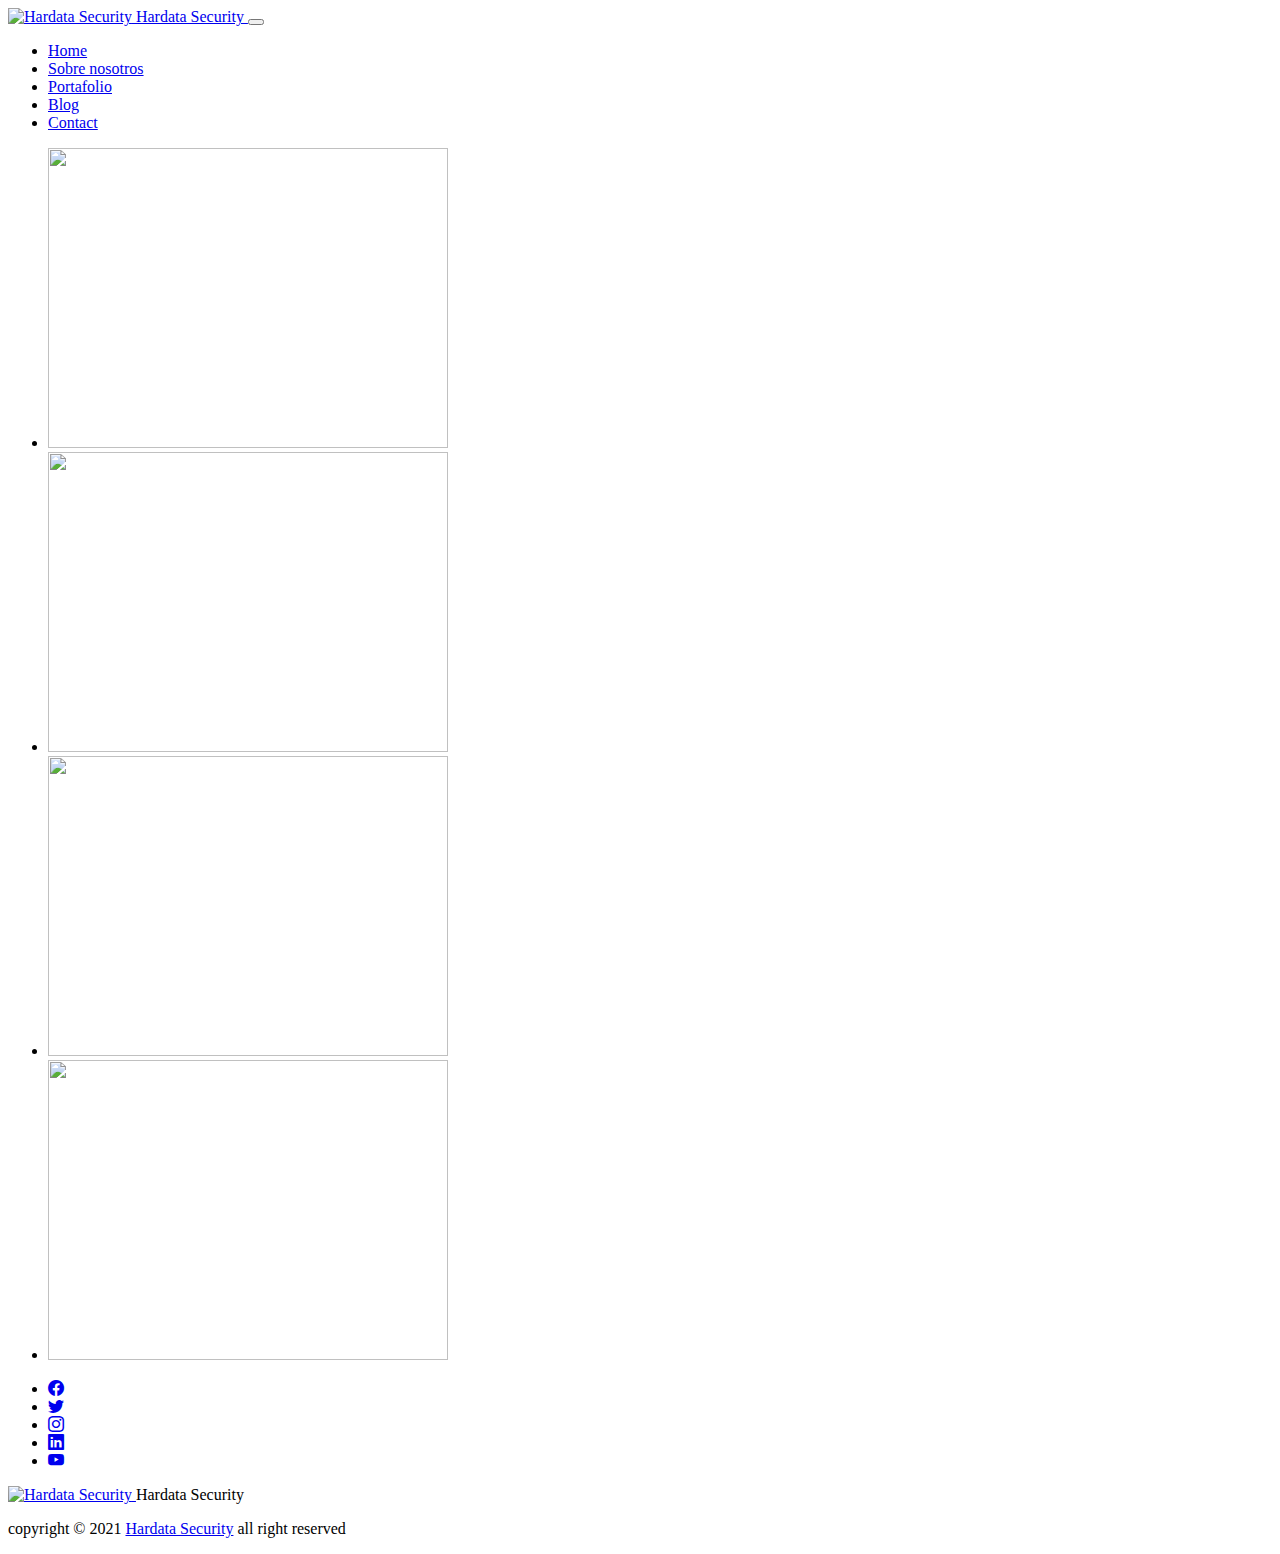
==== index.html @ ebd42462 "Rename index.php to index.html" ====
<!DOCTYPE html>
<html lang="en-us">
<head>
	<meta charset="utf-8">
	<title>Hardata Security</title>

	<!-- mobile responsive meta -->
	<meta name="viewport" content="width=device-width, initial-scale=1, maximum-scale=1">
	<meta name="description" content="Hardata Security">
	
	<meta name="author" content="Hardata Security">
	<meta name="generator" content="Hardata Security" />

	<!-- Bootstraping -->
	<link rel="stylesheet" href="../hardWeb/resources/css/bootstrap.min.css">
	<link rel="stylesheet" href="../hardWeb/resources/css/themify-icons.css">
	<link rel="stylesheet" href="../hardWeb/resources/css/magnific-popup.css">
	<link rel="stylesheet" href="../hardWeb/resources/css/slick.css">
	<link rel="stylesheet" href="https://fonts.googleapis.com/css?family=Anaheim%7cQuattrocento&#43;Sans:400,700&amp;display=swap">
	<link rel="stylesheet" href="../hardWeb/resources/css/estilos.css">
	<!-- bootstrap icons-->
	<link rel="stylesheet" href="https://cdn.jsdelivr.net/npm/bootstrap-icons@1.5.0/font/bootstrap-icons.css">
	
	<!-- Main Stylesheet -->	
	<link rel="stylesheet" href="../hardWeb/resources/css/style.min.css" media="screen">

 	<!--Favicon-->
	<link rel="shortcut icon" href="../hardWeb/resources/img/android-icon-48x48.png" type="image/x-icon">
	<link rel="icon" href="../hardWeb/resources/img/android-icon-48x48.png" type="image/x-icon">

</head>

<body id="body" data-spy="scroll" data-target=".navbar" data-offset="55">
  <div id="content">
    
<section class="sticky-top navigation">
	<div class="container">
		<nav class="navbar navbar-expand-lg navbar-dark">
			<a class="navbar-brand p-0" href="/">
				<!-- ESTE ES EL ICONO DEL MENU LI-->
				<img class="img-fluid" src="../hardWeb/resources/img/android-icon-48x48.png" alt="Hardata Security"> Hardata Security
				
			</a>

			<button class="navbar-toggler rounded-0" type="button" data-toggle="collapse" data-target="#navigation">
				<span class="navbar-toggler-icon"></span>
			</button>
            <!-- ESTE ES TU PANEL LI-->
			<div class="collapse navbar-collapse" id="navigation">
				<ul class="navbar-nav ml-auto">
					<li class="nav-item"><a class="nav-link" href="../index.html">Home</a></li>
					<li class="nav-item"><a class="nav-link" href="../hardWeb/vistas/nosotros.html">Sobre nosotros</a></li>
					<li class="nav-item"><a class="nav-link" href="../hardWeb/vistas/portafolio.html">Portafolio</a></li>
					<!--<li class="nav-item"><a class="nav-link" href="#feature">Metodología</a></li> -->
					<li class="nav-item"><a class="nav-link" href="../hardWeb/vistas/blog.html">Blog</a></li>
					<!--<li class="nav-item"><a class="nav-link" href="#newinntechai">New Inntech AI</a></li>-->
					<!--<li class="nav-item"><a class="nav-link" href="#newinntechtransfer">New Inntech Transfer</a></li>-->
					<li class="nav-item"><a class="nav-link" href="../hardWeb/vistas/contacto.html">Contact</a></li>
														
				</ul>
				
		</nav>
	</div>
</section>

<!-- LA IDEA ES QUE A PARTIR DE ACA SE PONGA EL CONTENIDO DE LA PAGINA-->
<!-- comienzo del slider-->
	<div class="slider">
		<ul>
			<li><img src="../hardWeb/resources/img/slider_1.jpg" alt="" width="400" height="300"></li>
			<li><img src="../hardWeb/resources/img/slider_2.jpg" alt="" width="400" height="300"></li>
			<li><img src="../hardWeb/resources/img/slider_3.jpg" alt="" width="400" height="300"></li>
			<li><img src="../hardWeb/resources/img/slider_4.jpg" alt="" width="400" height="300"></li>
		</ul>
	</div>
<!-- fin del slider-->
<!--ACA DEBE TERMINAR EL CONTENIDO DEL CUERPO DE LA PAGINA-->
  <!-- ACA INICIA EL FOOTER-->
<footer id="footer" class="section-bg">
	<div class="container">
		<div class="row wow fadeInUp" data-wow-duration="500ms">
			<div class="col-xl-12">

				<!-- REDES SOCIALES EN EL FOOTER -->
				<div class="social-icon">
					<ul class="list-inline">
						
						<li class="list-inline-item"><a href="https://www.facebook.com/profile.php?id=100073172492135" target="_blank"><i class="bi-facebook"></i></a></li>
						<li class="list-inline-item"><a href="https://twitter.com/hardatasecurity" target="_blank"><i class="bi-twitter"></i></a></li>
						<li class="list-inline-item"><a href="https://www.instagram.com/hardatasecurity/" target="_blank"><i class="bi-instagram"></i></a></li>
						<li class="list-inline-item"><a href="https://www.linkedin.com/in/hardata-security-ba7976212/" target="_blank"><i class="bi-linkedin"></i></a></li>
						<li class="list-inline-item"><a href="https://www.youtube.com/channel/UCIyhLBC46UURxUM3Wp_pFjA" target="_blank"><i class="bi-youtube"></i></a></li> 
						<!-- <li class="list-inline-item"><a href="https://www.pinterest.com/newinntechsas0136" target="_blank"><i class="bi-pinterest"></i></a></li> -->
						
					</ul>
				</div>

				<!-- copyright DEL FOODER-->
				<div class="copyright text-center">
					<a href="https://www.hardata.com">
						<img src="../hardWeb/resources/img/android-icon-36x36.png" alt="Hardata Security" /> <a>Hardata Security</a>
					</a>
					<br>
					<p>copyright © 2021 <a href="https://www.hardata.com">Hardata Security</a> all right reserved</p>
				</div>
			</div>
		</div>
	</div>
</footer>
<!-- /footer -->

<!-- JS Plugins -->
<script src="../hardWeb/resources/js/jquery.min.js"></script>
<script src="../hardWeb/resources/js/bootstrap.min.js"></script>
<script src="../hardWeb/resources/js/slick.min.js"></script>
<script src="../hardWeb/resources/js/shuffle.min.js"></script>
<script src="../hardWeb/resources/js/jquery.magnific-popup.min.js"></script>
<script src="../hardWeb/resources/js/lozad.min.js"></script>
<script src="../hardWeb/resources/js/map.js"></script>


<!-- Main Script -->
<script src="../hardWeb/resources/js/script.min.js"></script>


</body>

</html>
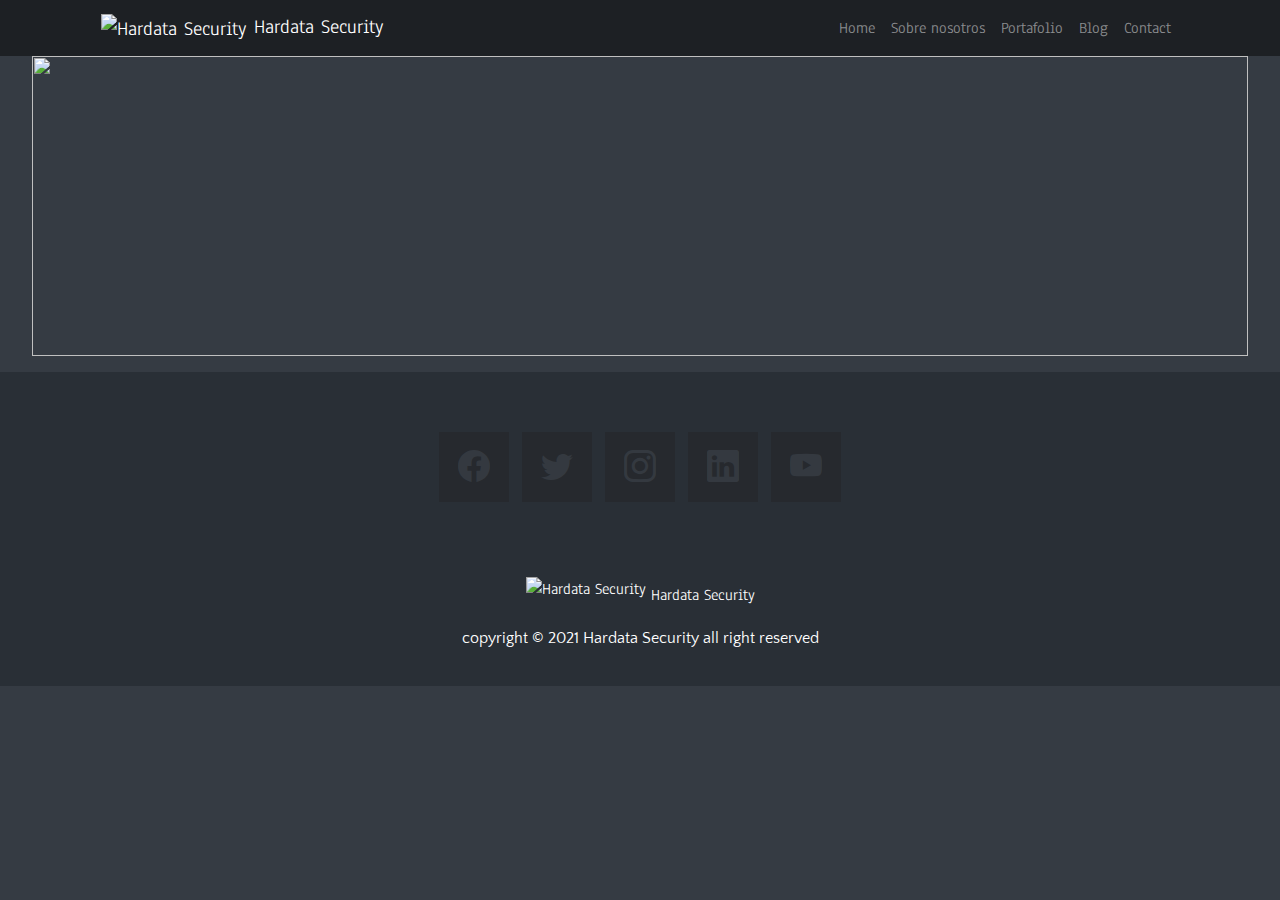
==== commit 1e2cdf19: "Update index.html" ====
--- a/index.html
+++ b/index.html
@@ -12,21 +12,21 @@
 	<meta name="generator" content="Hardata Security" />
 
 	<!-- Bootstraping -->
-	<link rel="stylesheet" href="../hardWeb/resources/css/bootstrap.min.css">
-	<link rel="stylesheet" href="../hardWeb/resources/css/themify-icons.css">
-	<link rel="stylesheet" href="../hardWeb/resources/css/magnific-popup.css">
-	<link rel="stylesheet" href="../hardWeb/resources/css/slick.css">
+	<link rel="stylesheet" href="../resources/css/bootstrap.min.css">
+	<link rel="stylesheet" href="../resources/css/themify-icons.css">
+	<link rel="stylesheet" href="../resources/css/magnific-popup.css">
+	<link rel="stylesheet" href="../resources/css/slick.css">
 	<link rel="stylesheet" href="https://fonts.googleapis.com/css?family=Anaheim%7cQuattrocento&#43;Sans:400,700&amp;display=swap">
-	<link rel="stylesheet" href="../hardWeb/resources/css/estilos.css">
+	<link rel="stylesheet" href="../resources/css/estilos.css">
 	<!-- bootstrap icons-->
 	<link rel="stylesheet" href="https://cdn.jsdelivr.net/npm/bootstrap-icons@1.5.0/font/bootstrap-icons.css">
 	
 	<!-- Main Stylesheet -->	
-	<link rel="stylesheet" href="../hardWeb/resources/css/style.min.css" media="screen">
+	<link rel="stylesheet" href="../resources/css/style.min.css" media="screen">
 
  	<!--Favicon-->
-	<link rel="shortcut icon" href="../hardWeb/resources/img/android-icon-48x48.png" type="image/x-icon">
-	<link rel="icon" href="../hardWeb/resources/img/android-icon-48x48.png" type="image/x-icon">
+	<link rel="shortcut icon" href="../resources/img/android-icon-48x48.png" type="image/x-icon">
+	<link rel="icon" href="/resources/img/android-icon-48x48.png" type="image/x-icon">
 
 </head>
 
--- a/resources/css/themify-icons.css
+++ b/resources/css/themify-icons.css
@@ -0,0 +1 @@
+@font-face{font-family:themify;src:url(fonts/themify.eot?-fvbane);src:url(fonts/themify.eot?#iefix-fvbane) format('embedded-opentype'),url(fonts/themify.woff?-fvbane) format('woff'),url(fonts/themify.ttf?-fvbane) format('truetype'),url(fonts/themify.svg?-fvbane#themify) format('svg');font-weight:400;font-style:normal}[class*=" ti-"],[class^=ti-]{font-family:themify;speak:none;font-style:normal;font-weight:400;font-variant:normal;text-transform:none;line-height:1;-webkit-font-smoothing:antialiased;-moz-osx-font-smoothing:grayscale}.ti-wand:before{content:"\e600"}.ti-volume:before{content:"\e601"}.ti-user:before{content:"\e602"}.ti-unlock:before{content:"\e603"}.ti-unlink:before{content:"\e604"}.ti-trash:before{content:"\e605"}.ti-thought:before{content:"\e606"}.ti-target:before{content:"\e607"}.ti-tag:before{content:"\e608"}.ti-tablet:before{content:"\e609"}.ti-star:before{content:"\e60a"}.ti-spray:before{content:"\e60b"}.ti-signal:before{content:"\e60c"}.ti-shopping-cart:before{content:"\e60d"}.ti-shopping-cart-full:before{content:"\e60e"}.ti-settings:before{content:"\e60f"}.ti-search:before{content:"\e610"}.ti-zoom-in:before{content:"\e611"}.ti-zoom-out:before{content:"\e612"}.ti-cut:before{content:"\e613"}.ti-ruler:before{content:"\e614"}.ti-ruler-pencil:before{content:"\e615"}.ti-ruler-alt:before{content:"\e616"}.ti-bookmark:before{content:"\e617"}.ti-bookmark-alt:before{content:"\e618"}.ti-reload:before{content:"\e619"}.ti-plus:before{content:"\e61a"}.ti-pin:before{content:"\e61b"}.ti-pencil:before{content:"\e61c"}.ti-pencil-alt:before{content:"\e61d"}.ti-paint-roller:before{content:"\e61e"}.ti-paint-bucket:before{content:"\e61f"}.ti-na:before{content:"\e620"}.ti-mobile:before{content:"\e621"}.ti-minus:before{content:"\e622"}.ti-medall:before{content:"\e623"}.ti-medall-alt:before{content:"\e624"}.ti-marker:before{content:"\e625"}.ti-marker-alt:before{content:"\e626"}.ti-arrow-up:before{content:"\e627"}.ti-arrow-right:before{content:"\e628"}.ti-arrow-left:before{content:"\e629"}.ti-arrow-down:before{content:"\e62a"}.ti-lock:before{content:"\e62b"}.ti-location-arrow:before{content:"\e62c"}.ti-link:before{content:"\e62d"}.ti-layout:before{content:"\e62e"}.ti-layers:before{content:"\e62f"}.ti-layers-alt:before{content:"\e630"}.ti-key:before{content:"\e631"}.ti-import:before{content:"\e632"}.ti-image:before{content:"\e633"}.ti-heart:before{content:"\e634"}.ti-heart-broken:before{content:"\e635"}.ti-hand-stop:before{content:"\e636"}.ti-hand-open:before{content:"\e637"}.ti-hand-drag:before{content:"\e638"}.ti-folder:before{content:"\e639"}.ti-flag:before{content:"\e63a"}.ti-flag-alt:before{content:"\e63b"}.ti-flag-alt-2:before{content:"\e63c"}.ti-eye:before{content:"\e63d"}.ti-export:before{content:"\e63e"}.ti-exchange-vertical:before{content:"\e63f"}.ti-desktop:before{content:"\e640"}.ti-cup:before{content:"\e641"}.ti-crown:before{content:"\e642"}.ti-comments:before{content:"\e643"}.ti-comment:before{content:"\e644"}.ti-comment-alt:before{content:"\e645"}.ti-close:before{content:"\e646"}.ti-clip:before{content:"\e647"}.ti-angle-up:before{content:"\e648"}.ti-angle-right:before{content:"\e649"}.ti-angle-left:before{content:"\e64a"}.ti-angle-down:before{content:"\e64b"}.ti-check:before{content:"\e64c"}.ti-check-box:before{content:"\e64d"}.ti-camera:before{content:"\e64e"}.ti-announcement:before{content:"\e64f"}.ti-brush:before{content:"\e650"}.ti-briefcase:before{content:"\e651"}.ti-bolt:before{content:"\e652"}.ti-bolt-alt:before{content:"\e653"}.ti-blackboard:before{content:"\e654"}.ti-bag:before{content:"\e655"}.ti-move:before{content:"\e656"}.ti-arrows-vertical:before{content:"\e657"}.ti-arrows-horizontal:before{content:"\e658"}.ti-fullscreen:before{content:"\e659"}.ti-arrow-top-right:before{content:"\e65a"}.ti-arrow-top-left:before{content:"\e65b"}.ti-arrow-circle-up:before{content:"\e65c"}.ti-arrow-circle-right:before{content:"\e65d"}.ti-arrow-circle-left:before{content:"\e65e"}.ti-arrow-circle-down:before{content:"\e65f"}.ti-angle-double-up:before{content:"\e660"}.ti-angle-double-right:before{content:"\e661"}.ti-angle-double-left:before{content:"\e662"}.ti-angle-double-down:before{content:"\e663"}.ti-zip:before{content:"\e664"}.ti-world:before{content:"\e665"}.ti-wheelchair:before{content:"\e666"}.ti-view-list:before{content:"\e667"}.ti-view-list-alt:before{content:"\e668"}.ti-view-grid:before{content:"\e669"}.ti-uppercase:before{content:"\e66a"}.ti-upload:before{content:"\e66b"}.ti-underline:before{content:"\e66c"}.ti-truck:before{content:"\e66d"}.ti-timer:before{content:"\e66e"}.ti-ticket:before{content:"\e66f"}.ti-thumb-up:before{content:"\e670"}.ti-thumb-down:before{content:"\e671"}.ti-text:before{content:"\e672"}.ti-stats-up:before{content:"\e673"}.ti-stats-down:before{content:"\e674"}.ti-split-v:before{content:"\e675"}.ti-split-h:before{content:"\e676"}.ti-smallcap:before{content:"\e677"}.ti-shine:before{content:"\e678"}.ti-shift-right:before{content:"\e679"}.ti-shift-left:before{content:"\e67a"}.ti-shield:before{content:"\e67b"}.ti-notepad:before{content:"\e67c"}.ti-server:before{content:"\e67d"}.ti-quote-right:before{content:"\e67e"}.ti-quote-left:before{content:"\e67f"}.ti-pulse:before{content:"\e680"}.ti-printer:before{content:"\e681"}.ti-power-off:before{content:"\e682"}.ti-plug:before{content:"\e683"}.ti-pie-chart:before{content:"\e684"}.ti-paragraph:before{content:"\e685"}.ti-panel:before{content:"\e686"}.ti-package:before{content:"\e687"}.ti-music:before{content:"\e688"}.ti-music-alt:before{content:"\e689"}.ti-mouse:before{content:"\e68a"}.ti-mouse-alt:before{content:"\e68b"}.ti-money:before{content:"\e68c"}.ti-microphone:before{content:"\e68d"}.ti-menu:before{content:"\e68e"}.ti-menu-alt:before{content:"\e68f"}.ti-map:before{content:"\e690"}.ti-map-alt:before{content:"\e691"}.ti-loop:before{content:"\e692"}.ti-location-pin:before{content:"\e693"}.ti-list:before{content:"\e694"}.ti-light-bulb:before{content:"\e695"}.ti-Italic:before{content:"\e696"}.ti-info:before{content:"\e697"}.ti-infinite:before{content:"\e698"}.ti-id-badge:before{content:"\e699"}.ti-hummer:before{content:"\e69a"}.ti-home:before{content:"\e69b"}.ti-help:before{content:"\e69c"}.ti-headphone:before{content:"\e69d"}.ti-harddrives:before{content:"\e69e"}.ti-harddrive:before{content:"\e69f"}.ti-gift:before{content:"\e6a0"}.ti-game:before{content:"\e6a1"}.ti-filter:before{content:"\e6a2"}.ti-files:before{content:"\e6a3"}.ti-file:before{content:"\e6a4"}.ti-eraser:before{content:"\e6a5"}.ti-envelope:before{content:"\e6a6"}.ti-download:before{content:"\e6a7"}.ti-direction:before{content:"\e6a8"}.ti-direction-alt:before{content:"\e6a9"}.ti-dashboard:before{content:"\e6aa"}.ti-control-stop:before{content:"\e6ab"}.ti-control-shuffle:before{content:"\e6ac"}.ti-control-play:before{content:"\e6ad"}.ti-control-pause:before{content:"\e6ae"}.ti-control-forward:before{content:"\e6af"}.ti-control-backward:before{content:"\e6b0"}.ti-cloud:before{content:"\e6b1"}.ti-cloud-up:before{content:"\e6b2"}.ti-cloud-down:before{content:"\e6b3"}.ti-clipboard:before{content:"\e6b4"}.ti-car:before{content:"\e6b5"}.ti-calendar:before{content:"\e6b6"}.ti-book:before{content:"\e6b7"}.ti-bell:before{content:"\e6b8"}.ti-basketball:before{content:"\e6b9"}.ti-bar-chart:before{content:"\e6ba"}.ti-bar-chart-alt:before{content:"\e6bb"}.ti-back-right:before{content:"\e6bc"}.ti-back-left:before{content:"\e6bd"}.ti-arrows-corner:before{content:"\e6be"}.ti-archive:before{content:"\e6bf"}.ti-anchor:before{content:"\e6c0"}.ti-align-right:before{content:"\e6c1"}.ti-align-left:before{content:"\e6c2"}.ti-align-justify:before{content:"\e6c3"}.ti-align-center:before{content:"\e6c4"}.ti-alert:before{content:"\e6c5"}.ti-alarm-clock:before{content:"\e6c6"}.ti-agenda:before{content:"\e6c7"}.ti-write:before{content:"\e6c8"}.ti-window:before{content:"\e6c9"}.ti-widgetized:before{content:"\e6ca"}.ti-widget:before{content:"\e6cb"}.ti-widget-alt:before{content:"\e6cc"}.ti-wallet:before{content:"\e6cd"}.ti-video-clapper:before{content:"\e6ce"}.ti-video-camera:before{content:"\e6cf"}.ti-vector:before{content:"\e6d0"}.ti-themify-logo:before{content:"\e6d1"}.ti-themify-favicon:before{content:"\e6d2"}.ti-themify-favicon-alt:before{content:"\e6d3"}.ti-support:before{content:"\e6d4"}.ti-stamp:before{content:"\e6d5"}.ti-split-v-alt:before{content:"\e6d6"}.ti-slice:before{content:"\e6d7"}.ti-shortcode:before{content:"\e6d8"}.ti-shift-right-alt:before{content:"\e6d9"}.ti-shift-left-alt:before{content:"\e6da"}.ti-ruler-alt-2:before{content:"\e6db"}.ti-receipt:before{content:"\e6dc"}.ti-pin2:before{content:"\e6dd"}.ti-pin-alt:before{content:"\e6de"}.ti-pencil-alt2:before{content:"\e6df"}.ti-palette:before{content:"\e6e0"}.ti-more:before{content:"\e6e1"}.ti-more-alt:before{content:"\e6e2"}.ti-microphone-alt:before{content:"\e6e3"}.ti-magnet:before{content:"\e6e4"}.ti-line-double:before{content:"\e6e5"}.ti-line-dotted:before{content:"\e6e6"}.ti-line-dashed:before{content:"\e6e7"}.ti-layout-width-full:before{content:"\e6e8"}.ti-layout-width-default:before{content:"\e6e9"}.ti-layout-width-default-alt:before{content:"\e6ea"}.ti-layout-tab:before{content:"\e6eb"}.ti-layout-tab-window:before{content:"\e6ec"}.ti-layout-tab-v:before{content:"\e6ed"}.ti-layout-tab-min:before{content:"\e6ee"}.ti-layout-slider:before{content:"\e6ef"}.ti-layout-slider-alt:before{content:"\e6f0"}.ti-layout-sidebar-right:before{content:"\e6f1"}.ti-layout-sidebar-none:before{content:"\e6f2"}.ti-layout-sidebar-left:before{content:"\e6f3"}.ti-layout-placeholder:before{content:"\e6f4"}.ti-layout-menu:before{content:"\e6f5"}.ti-layout-menu-v:before{content:"\e6f6"}.ti-layout-menu-separated:before{content:"\e6f7"}.ti-layout-menu-full:before{content:"\e6f8"}.ti-layout-media-right-alt:before{content:"\e6f9"}.ti-layout-media-right:before{content:"\e6fa"}.ti-layout-media-overlay:before{content:"\e6fb"}.ti-layout-media-overlay-alt:before{content:"\e6fc"}.ti-layout-media-overlay-alt-2:before{content:"\e6fd"}.ti-layout-media-left-alt:before{content:"\e6fe"}.ti-layout-media-left:before{content:"\e6ff"}.ti-layout-media-center-alt:before{content:"\e700"}.ti-layout-media-center:before{content:"\e701"}.ti-layout-list-thumb:before{content:"\e702"}.ti-layout-list-thumb-alt:before{content:"\e703"}.ti-layout-list-post:before{content:"\e704"}.ti-layout-list-large-image:before{content:"\e705"}.ti-layout-line-solid:before{content:"\e706"}.ti-layout-grid4:before{content:"\e707"}.ti-layout-grid3:before{content:"\e708"}.ti-layout-grid2:before{content:"\e709"}.ti-layout-grid2-thumb:before{content:"\e70a"}.ti-layout-cta-right:before{content:"\e70b"}.ti-layout-cta-left:before{content:"\e70c"}.ti-layout-cta-center:before{content:"\e70d"}.ti-layout-cta-btn-right:before{content:"\e70e"}.ti-layout-cta-btn-left:before{content:"\e70f"}.ti-layout-column4:before{content:"\e710"}.ti-layout-column3:before{content:"\e711"}.ti-layout-column2:before{content:"\e712"}.ti-layout-accordion-separated:before{content:"\e713"}.ti-layout-accordion-merged:before{content:"\e714"}.ti-layout-accordion-list:before{content:"\e715"}.ti-ink-pen:before{content:"\e716"}.ti-info-alt:before{content:"\e717"}.ti-help-alt:before{content:"\e718"}.ti-headphone-alt:before{content:"\e719"}.ti-hand-point-up:before{content:"\e71a"}.ti-hand-point-right:before{content:"\e71b"}.ti-hand-point-left:before{content:"\e71c"}.ti-hand-point-down:before{content:"\e71d"}.ti-gallery:before{content:"\e71e"}.ti-face-smile:before{content:"\e71f"}.ti-face-sad:before{content:"\e720"}.ti-credit-card:before{content:"\e721"}.ti-control-skip-forward:before{content:"\e722"}.ti-control-skip-backward:before{content:"\e723"}.ti-control-record:before{content:"\e724"}.ti-control-eject:before{content:"\e725"}.ti-comments-smiley:before{content:"\e726"}.ti-brush-alt:before{content:"\e727"}.ti-youtube:before{content:"\e728"}.ti-vimeo:before{content:"\e729"}.ti-twitter:before{content:"\e72a"}.ti-time:before{content:"\e72b"}.ti-tumblr:before{content:"\e72c"}.ti-skype:before{content:"\e72d"}.ti-share:before{content:"\e72e"}.ti-share-alt:before{content:"\e72f"}.ti-rocket:before{content:"\e730"}.ti-pinterest:before{content:"\e731"}.ti-new-window:before{content:"\e732"}.ti-microsoft:before{content:"\e733"}.ti-list-ol:before{content:"\e734"}.ti-linkedin:before{content:"\e735"}.ti-layout-sidebar-2:before{content:"\e736"}.ti-layout-grid4-alt:before{content:"\e737"}.ti-layout-grid3-alt:before{content:"\e738"}.ti-layout-grid2-alt:before{content:"\e739"}.ti-layout-column4-alt:before{content:"\e73a"}.ti-layout-column3-alt:before{content:"\e73b"}.ti-layout-column2-alt:before{content:"\e73c"}.ti-instagram:before{content:"\e73d"}.ti-google:before{content:"\e73e"}.ti-github:before{content:"\e73f"}.ti-flickr:before{content:"\e740"}.ti-facebook:before{content:"\e741"}.ti-dropbox:before{content:"\e742"}.ti-dribbble:before{content:"\e743"}.ti-apple:before{content:"\e744"}.ti-android:before{content:"\e745"}.ti-save:before{content:"\e746"}.ti-save-alt:before{content:"\e747"}.ti-yahoo:before{content:"\e748"}.ti-wordpress:before{content:"\e749"}.ti-vimeo-alt:before{content:"\e74a"}.ti-twitter-alt:before{content:"\e74b"}.ti-tumblr-alt:before{content:"\e74c"}.ti-trello:before{content:"\e74d"}.ti-stack-overflow:before{content:"\e74e"}.ti-soundcloud:before{content:"\e74f"}.ti-sharethis:before{content:"\e750"}.ti-sharethis-alt:before{content:"\e751"}.ti-reddit:before{content:"\e752"}.ti-pinterest-alt:before{content:"\e753"}.ti-microsoft-alt:before{content:"\e754"}.ti-linux:before{content:"\e755"}.ti-jsfiddle:before{content:"\e756"}.ti-joomla:before{content:"\e757"}.ti-html5:before{content:"\e758"}.ti-flickr-alt:before{content:"\e759"}.ti-email:before{content:"\e75a"}.ti-drupal:before{content:"\e75b"}.ti-dropbox-alt:before{content:"\e75c"}.ti-css3:before{content:"\e75d"}.ti-rss:before{content:"\e75e"}.ti-rss-alt:before{content:"\e75f"}--- a/resources/css/estilos.css
+++ b/resources/css/estilos.css
@@ -0,0 +1,54 @@
+.slider {
+    width: 95%;
+    margin: auto;
+    overflow: hidden;
+}
+
+.slider ul {
+    display: flex;
+    padding: 0;
+    width: 400%;
+
+    animation: cambio 20s infinite alternate;
+}
+
+.slider li {
+    width: 100%;
+    list-style: none;
+}
+
+.slider img {
+    width: 100%;
+}
+
+@keyframes cambio {
+    0% {margin-left: 0;}
+    20%{margin-left: 0;}
+
+    25%{margin-left: -100%;}
+    45%{margin-left: -100%;}
+
+    50%{margin-left: -200%;}
+    70%{margin-left: -200%;}
+
+    75%{margin-left: -300%;}
+    100%{margin-left: -300%;}
+}
+
+
+/* CSS DEL FORMULARIO*/
+.input:focus{
+    background-color: #fff;
+    border: 3px solid #3498db;
+    color: #1b8f31;
+    padding: 13px 13px 13px 54px;
+}
+
+/* IMAGENES*/
+.nombre{
+    background-image: url(../img/);
+    background-size: 30px 30px;
+    background-position: 11px 11px;
+    background-repeat: no-repeat;
+}
+
--- a/resources/css/style.min.css
+++ b/resources/css/style.min.css
@@ -0,0 +1,2 @@
+html{background-color:#353b43;color:#fff}body{background-color:#353b43;font-family:anaheim,sans-serif;color:#dce1e4;-webkit-font-smoothing:antialiased}h1,h2,h3,h4,h5,h6{font-weight:400;font-family:quattrocento sans,sans-serif;color:#afbac4}p{font-family:quattrocento sans,sans-serif}[scroll-behavior=smooth]{scroll-behavior:smooth}pre{color:#afbac4}::-moz-selection{color:#fff;background:#63d7ee}::selection{color:#fff;background:#63d7ee}hr{border-top:1px solid rgba(255,255,255,.1)}figure{margin:0}a{color:#fff;transition:all .3s ease-in 0s}iframe{border:0}a,a:focus,a:hover{text-decoration:none;outline:0}a:focus,a:hover{color:#6cb670}.kill-margin-bottom{margin-bottom:0!important}.padding-0{padding:0!important}.mb-50{margin-bottom:50px}.btn{background-color:#353b43;color:#fff;padding:10px 30px;border-radius:0;transition:all .3s ease-in 0s}.btn:focus{color:#ddd}.btn-transparent{border:1px solid #4e595f}.btn-transparent:hover,.btn-transparent:focus{background-color:#63D7EE border:1px solid transparent;color:#fff}.btn2{background-color:#1898d0;color:#fff;padding:10px 30px;border-radius:0;transition:all .3s ease-in 0s}.btn2:focus{color:#ddd}.btn2-transparent{border:1px solid #4e595f}.btn2-transparent:hover,.btn2-transparent:focus{background-color:#63D7EE border:1px solid transparent;color:#fff}.border-meghna{border-top:2px solid rgba(236,239,241,.07);height:1px;margin:15px auto 0;position:relative;width:30%}.border-meghna:before{background-color:#fff;content:'';height:6px;left:50%;margin-left:-20px;position:absolute;top:-4px;width:50px;background-color:#63d7ee}.color{color:#6cb670}.sub-title{padding:0 0 50px}.sub-title>h3{border-left:3px solid #ddd;border-right:3px solid #ddd;display:inline-block;padding:5px 25px;text-transform:uppercase}.btn.active:focus,.btn:active:focus,.btn:focus{outline:0}.bg-one{background-color:#011e2b}.bg-dark{background:#242930}.parallax-section{background-attachment:fixed!important;background-position:50%;background-repeat:no-repeat;background-size:cover}.no-padding{padding:0!important}.inline-block{display:inline-block}.btn{cursor:pointer}.btn.focus,.btn:focus{box-shadow:none}figure{margin:0}a{transition:all .2s ease-in 0s}iframe{border:0}a,a:focus,a:hover{text-decoration:none;outline:0}a:focus,a:hover{color:#63d7ee}.btn-main{background:#63D7EE color:#fff;display:inline-block;font-size:14px;letter-spacing:1px;padding:10px 35px;text-transform:uppercase}.btn-main:hover{background:#2c9091;color:#fff}.mt-20{margin-top:20px}.section{padding:100px 0}@media(max-width:480px){.section{padding:50px 0}}@media(max-width:768px){.section{padding:80px 0}}.section-sm{padding:70px 0}.section-xs{padding:50px 0}.btn:focus{color:#ddd}#home{position:relative}.btn.active:focus,.btn:active:focus,.btn:focus{outline:0}.parallax-section{background-attachment:fixed;background-position:50%;background-repeat:no-repeat;background-size:cover}.preloader{position:fixed;top:0;left:0;right:0;bottom:0;background-color:#2c2f36;z-index:9999;display:flex;align-items:center;justify-content:center}.title{padding-bottom:60px}.title h2{text-transform:capitalize;font-weight:700;font-size:38px;color:#fff}.title h2 span{color:#63d7ee}.title p{color:#666}.title.title-#63D7EE h2{color:#fff}.bg-gray{background:#f9f9f9}.section-bg{background:#292f36}.overly{position:relative}.overly:before{content:'';background:rgba(0,0,0,.096);position:absolute;top:0;right:0;bottom:0;left:0}.header-bradcrumb{background:0 0}.header-bradcrumb a,.header-bradcrumb .active{color:#cfcfcf;font-weight:200;font-family:quattrocento sans,sans-serif}.header-bradcrumb a:hover{color:#63d7ee}.slick-slide{outline:none}.mfp-with-zoom .mfp-container,.mfp-with-zoom.mfp-bg{opacity:0;transition:all .3s ease-out}.mfp-with-zoom.mfp-ready .mfp-container{opacity:1}.mfp-with-zoom.mfp-ready.mfp-bg{opacity:.8}.mfp-with-zoom.mfp-removing .mfp-container,.mfp-with-zoom.mfp-removing.mfp-bg{opacity:0}.logo{margin-top:10px;display:inline-block}.single-page-header{background-image:url(../images/about/about-header.jpg);background-size:cover;padding:140px 0 70px;text-align:center;color:#fff;position:relative}.single-page-header:before{background:rgba(0,0,0,.5);position:absolute;content:'';top:0;right:0;left:0;bottom:0}.navigation{background-color:#1d2024;width:100%;margin-bottom:0}.navbar-dark .navbar-nav .active>.nav-link,.navbar-dark .navbar-nav .nav-link.active,.navbar-dark .navbar-nav .nav-link.show,.navbar-dark .navbar-nav .show>.nav-link{color:#63d7ee}.navbar-toggler:focus{outline:0}.bg-1{background-repeat:no-repeat;background-size:cover}.bg-2{background-repeat:no-repeat;background-size:cover;background-attachment:fixed}.hero-area{background-size:cover;height:100vh;position:relative;display:flex;justify-content:center;align-items:center}.hero-area:before{content:'';background:rgba(0,0,0,.63);position:absolute;top:0;right:0;bottom:0;left:0}.hero-area .block{text-align:center;z-index:99}.hero-area .block .video-button{background:#fff;color:#63D7EE display:inline-block;height:60px;width:60px;border-radius:50px}.hero-area .block .video-button i{line-height:60px;font-size:20px;margin-left:3px}.hero-area .block h1{font-size:90px;color:#fff;text-transform:capitalize;font-weight:700;margin-bottom:20px}@media(max-width:480px){.hero-area .block h1{font-size:60px}}.hero-area .block p{color:#fff;font-size:20px;width:70%;margin:0 auto}.hero-area .block .btn-transparent{margin-top:40px;border-color:#fff;padding:14px 50px;font-size:18px;font-size:16px;font-weight:700;letter-spacing:1px}.hero-area-video{height:100vh;position:inherit!important;display:flex;justify-content:center;align-items:center}.hero-area-video .block{color:#fff;text-align:center}.hero-area-video .block h1{font-size:60px;font-weight:700;margin-bottom:20px}.hero-area-video .block p{color:#fff;text-transform:uppercase;font-size:12px;letter-spacing:3px;margin-bottom:20px}.hero-area-video .block .btn-main{margin-top:20px}.dark-bg{background:rgba(0,0,0,.7);height:100%;width:100%;position:absolute;z-index:-1}.about .block{background:#29323f;padding:30px;border-bottom:2px solid transparent;transition:.5s all;margin-bottom:20px}.about .block:hover{border-bottom:2px solid #63d7ee}.about .block:hover .icon-box{-webkit-transform:translateY(-10px);transform:translateY(-10px)}.about .block .icon-box{position:relative;width:160px;height:92.38px;background-color:transparent;margin:46.19px auto 60px;padding:20px 0;border-left:2px solid rgba(236,239,241,.07);border-right:2px solid rgba(236,239,241,.07);font-size:50px;-webkit-transform:translateZ(0px);transform:translateZ(0px);transition-duration:.3s;transition-property:-webkit-transform;transition-property:transform;transition-property:transform,-webkit-transform}.about .block .icon-box:after,.about .block .icon-box:before{content:"";position:absolute;z-index:1;width:113.14px;height:113.14px;background-color:inherit;left:20.4315px;-webkit-transform:scaleY(0.5774)rotate(-45deg);transform:scaleY(0.5774)rotate(-45deg)}.about .block .icon-box:before{top:-56.5685px;border-top:2px solid rgba(236,239,241,.07);border-right:2px solid rgba(236,239,241,.07)}.about .block .icon-box:after{bottom:-56.5685px;border-bottom:2px solid rgba(236,239,241,.07);border-left:2px solid rgba(236,239,241,.07)}.about .block .icon-box h3{color:#afbac4}.about-2 .content-block{padding:40px}.about-2 .content-block .media{margin-top:25px}.about-2 .content-block .media .pull-left{padding-right:15px}.about-2 .content-block .media i{font-size:30px;color:#63d7ee}.about-2 .content-block .media h4{font-size:16px;font-weight:600}.call-to-action{background-attachment:fixed}.call-to-action h2{font-weight:700;color:#444}.call-to-action p{font-size:16px;color:#666}.call-to-action .btn-main{margin-top:20px}.call-to-action2{background-attachment:fixed}.call-to-action2 h2{font-weight:700;color:#fff}.call-to-action2 p{font-size:16px;color:#fff}.call-to-action2 .btn-main{margin-top:20px}.call-to-action-2{padding:100px 0;background-image:url(../images/call-to-action/call-to-action-bg.jpg);background-size:cover;color:#fff}.call-to-action-2 h2{line-height:1.5}.call-to-action-2 p{color:#fff}.call-to-action-2 .btn-main{margin-top:20px}.contact-us{padding-top:50px}@media(max-width:768px){.contact-us{padding-top:80px}}.contact-form{margin-bottom:60px}.form-meghna .form-control{background-color:transparent;border-radius:0;padding:5px 10px;color:#ddd;border:1px solid rgba(236,239,241,.07)}.form-meghna .form-control:focus{border-color:none;box-shadow:none}.form-meghna input:hover,.form-meghna textarea:hover,#contact-submit:hover{border-color:#63d7ee}.form-meghna ::placeholder{color:#ddd!important}#contact-submit{border:1px solid rgba(236,239,241,.07);background:#63D7EE padding:12px 0;width:100%;margin:0}.google-map #map-canvas{height:400px}.contact-info p{margin-bottom:25px}.con-info{margin-bottom:20px}.con-info i,.con-info span{padding-right:5px}.error{display:none;padding:10px;color:#d8000c;border-radius:4px;font-size:13px;background-color:#ffbaba}.success{background-color:#6cb670;border-radius:4px;color:#fff;display:none;font-size:13px;padding:10px}#map{height:370px;width:100%}.counters-item{padding:25px 0;margin-bottom:10px;background:#292f36}.counters-item i{margin-bottom:10px;font-size:40px;display:inline-block}.counters-item span{display:block;font-weight:700;font-size:35px;line-height:50px}.counters-item h3{font-size:20px;margin:0}.price-item{border:1px solid rgba(236,239,241,.07);padding-bottom:30px;margin-bottom:15px}.price-title{background-color:#292f36;padding:30px 0 20px}.price-title h3{color:#63D7EE margin:0 0 10px;text-transform:uppercase}.price-title p{font-size:18px;font-weight:400}.price-title .value{color:#63D7EE font-size:30px}.pricing ul,.skill-bar{list-style-type:none;margin:0;padding:0}.pricing li{padding:10px 0}.pricing li:last-child{border-bottom:1px solid rgba(236,239,241,.07);margin-bottom:20px}.pricing li:nth-child(2n){background-color:#292f36}.pricing li .btn{text-transform:uppercase;margin:20px 0}.portfolio-filter{margin-bottom:40px;text-align:center}.portfolio-filter .btn{outline:0;border:1px solid rgba(236,239,241,.07);background:0 0;display:inline-block;font-size:16px;padding:6px 20px;font-weight:700;color:#737f8a;transition:.3s all}.portfolio-filter .btn.active{border-color:#63d7ee}.portfolio-block{position:relative}.portfolio-block:before{transition:all .3s ease-in-out;background:#63d7ee;opacity:0;top:20px;right:20px;bottom:20px;left:20px;position:absolute;content:''}.portfolio-block img{width:100%;height:auto}.portfolio-block:hover:before{opacity:1}.portfolio-block:hover .caption h4{top:45%}.portfolio-block:hover .caption{opacity:1;top:55%}.portfolio-block .caption{position:absolute;top:50%;left:50%;opacity:0;-webkit-transform:translate(-50%,-50%);transform:translate(-50%,-50%);z-index:9;transition:all .2s ease-in-out;text-align:center}.portfolio-block .caption h4{font-size:16px;font-weight:600}.portfolio-block .caption h4 a{color:#555}.portfolio-block .caption .search-icon{background:#63D7EE width:50px;height:50px;color:#fff;display:inline-block;font-size:20px;border-radius:30px}.portfolio-block .caption .search-icon i{line-height:50px}.service-block{padding:60px 20px;border-left:1px solid rgba(236,239,241,.07);border-top:1px solid rgba(236,239,241,.07);margin-bottom:40px;box-shadow:2px 2px 5px rgba(44,44,44,.3),13px 13px 0 rgba(255,255,255,.7)}.service-block .service-icon{margin-bottom:10px;font-size:50px}.service-2 .service-item{border:1px solid #eee;margin-bottom:30px;padding:50px 20px;transition:all .3s ease 0s}.service-2 .service-item:hover{box-shadow:0 5px 65px 0 rgba(0,0,0,.15);-webkit-box-shadow:0 5px 65px 0 rgba(0,0,0,.15)}.service-2 .service-item:hover i{background:#fff;color:#63d7ee}.service-2 .service-item i{font-size:30px;display:inline-block;background:#57cbcc repeat;border-radius:30px;box-shadow:0 5px 6px 0 rgba(0,0,0,.1);color:#fff;height:55px;line-height:55px;margin-bottom:20px;width:55px;transition:all .3s ease 0s}.skill-bar p{font-size:18px;margin-bottom:0}.skill-bar p span{font-style:italic;font-size:30px;color:rgba(187,187,187,.34);display:inline-block;vertical-align:middle}.skill-bar .progress{height:6px;border-radius:0}.skill-bar .progress .progress-bar{background:#63d7ee}.team-member{background-color:#292f36;margin-bottom:10px}.team-member:hover .mask{cursor:pointer;opacity:1;filter:alpha(opacity=100);-webkit-transform:rotateY(0deg)scale(1,1);transform:rotateY(0deg)scale(1,1)}.member-photo{overflow:hidden;position:relative}@media(max-width:768px){.member-photo{text-align:center}}.member-photo:hover img{-webkit-transform:scale(1.2);transform:scale(1.2)}.member-photo img{transition:all .4s ease 0s}@media(max-width:768px){.member-photo img{display:inline-block}}.member-photo .mask{background-color:rgba(87,203,204,.7);position:absolute;text-align:center;height:100%;width:100%;left:0;top:0;opacity:0;filter:alpha(opacity=0);transition:all .5s ease-out 0s;-webkit-transform:rotateY(180deg)scale(0.5,0.5);transform:rotateY(180deg)scale(0.5,0.5)}.member-photo .mask ul{text-align:center;position:relative;top:125px}.member-photo .mask ul li a{border:1px solid #fff;color:#fff;display:block;font-size:20px;height:35px;line-height:35px;text-align:center;width:35px}.member-photo .mask ul li a:hover{background-color:#fff;color:#63D7EE border:1px solid transparent}.member-meta{padding:15px}.member-meta h4{margin:0 0 5px}.member-meta span{font-size:12px}.testimonial:before{background:rgba(42,48,55,.7)}.client-info{margin:0 auto;width:45%}@media(max-width:768px){.client-info{width:90%}}.client-comment p{color:#afbac4;font-size:18px}.client-thumb img{border-radius:50%;margin:0 auto;max-width:115px;width:100%}.client-meta{margin:0 0 10px}.client-meta h3{margin:15px 0 5px}.client-meta span{font-size:12px}.owl-pagination,.owl-buttons{text-align:center}.owl-controls .owl-page{display:inline-block}.owl-controls .owl-page span{background-color:transparent;border:2px solid #fff;border-radius:50px;display:block;height:13px;margin:0 4px;width:13px;opacity:1;filter:alpha(opacity=100)}.owl-controls .owl-page.active span,.owl-controls .owl-page:hover span{background-color:#63D7EE border:2px solid transparent}.our-clients{margin:30px 0 0}#our-clietns .item img{max-width:150px;width:100%}#our-clietns .owl-next,#our-clietns .owl-prev{border:1px solid #ddd;border-radius:50px;display:inline-block;margin:45px 0 0;padding:3px 15px;position:relative;text-align:center}#our-clietns .owl-next i,#our-clietns .owl-prev i{line-height:34px}#our-clietns .owl-prev{margin-right:15px}#our-clients .item{margin:10px}.note{background-color:#292f36;border:1px solid #4e595f}.post-block{background-color:#292f36;margin-bottom:10px}.post-block .content{padding:20px}.post-block .content h3{margin:0 0 6px;font-size:20px;line-height:1.5;text-transform:capitalize}.note .media-wrapper{border-bottom:1px solid #4e595f}.note .excerpt h3{font-size:20px;line-height:1.5;text-transform:capitalize}.all-post{margin-top:50px}#blog-banner{padding-bottom:100px;padding-top:150px}#blog-page{margin:0 0 40px}.post-meta{font-size:13px;margin:20px 0 0;padding:0 20px 10px}.post-meta a{color:#63d7ee}.post-meta>span{color:#666;border-right:1px solid #dedede;display:inline-block;font-size:13px;margin:10px 10px 0 0;padding-right:10px}.post-meta>span:last-child{border-right:0}.post-meta>span i{margin-right:5px}.post-excerpt{padding:0 20px;margin-bottom:60px}.post-excerpt h3 a{color:#000}.post-excerpt blockquote{line-height:22px;margin:20px 0;font-size:16px}.single-blog{background-color:#fff;margin-bottom:50px;padding:20px}.blog-subtitle{font-size:15px;padding-bottom:10px;border-bottom:1px solid #dedede;margin-bottom:25px;text-transform:uppercase}.next-prev{border-bottom:1px solid #dedede;border-top:1px solid #dedede;margin:20px 0;padding:25px 0}.next-prev a{color:#000}.next-prev a:hover{color:#63d7ee}.next-prev .prev-post i{margin-right:10px}.next-prev .next-post i{margin-left:10px}.social-profile ul li{margin:0 10px 0 0;display:inline-block}.social-profile ul li a{color:#4e595f;display:block;font-size:16px}.social-profile ul li a i:hover{color:#63d7ee}.comments-section{margin-top:35px}.author-about{margin-top:40px}.post-author{margin-right:20px}.post-author>img{border:1px solid #dedede;max-width:120px;padding:5px;width:100%}.comment-list ul{margin-top:20px}.comment-list ul li{margin-bottom:20px}.comment-wrap{border:1px solid #dedede;border-radius:1px;margin-left:20px;padding:10px;position:relative}.comment-wrap .author-avatar{margin-right:10px}.comment-wrap .media .media-heading{font-size:14px;margin-bottom:8px}.comment-wrap .media .media-heading a{color:#63D7EE font-size:13px}.comment-wrap .media .comment-meta{font-size:12px;color:#888}.comment-wrap .media p{margin-top:15px}.comment-reply-form{margin-top:80px}.comment-reply-form input,.comment-reply-form textarea{height:35px;border-radius:0;box-shadow:none}.comment-reply-form input:focus,.comment-reply-form textarea:focus{box-shadow:none;border:1px solid #63d7ee}.comment-reply-form textarea,.comment-reply-form .btn-main{height:auto}#staticman-form:before{display:block;height:90px;margin-top:-90px;visibility:hidden;content:""}@media(max-width:768px){#staticman-form:before{display:block;height:80px;margin-top:-80px;visibility:hidden;content:""}}.post-comment{background-color:#292f36;padding:20px;margin-top:20px;margin-bottom:20px}.post-comment-header{margin-bottom:20px}.post-comment-avatar{display:inline-block;vertical-align:middle;border-radius:50%}.post-comment-info{display:inline-block;margin-left:20px;margin-bottom:0;vertical-align:middle}.post-comment-field{display:block;font:inherit;padding:10px;margin-top:20px;outline-color:#f76c5e;width:100%}.post-comment-name{color:#afbac4;font-weight:500;font-size:18px}.post-time{color:#737f8a}input#e-mail,#hidden_iframe{display:none}.social-icon{padding:60px 0 35px}.social-icon ul{text-align:center}.social-icon ul li{margin-bottom:4px}.social-icon ul li a{background-color:#26292e;border:1px solid transparent;display:block;height:70px;width:70px;transition:all 400ms ease-out 0s}.social-icon ul li a:hover{background:#63d7ee}.social-icon ul li a:hover i{color:#fff;opacity:1}.social-icon ul li a i{color:#55606a;display:inline-block;font-size:32px;line-height:70px;margin:0;opacity:.3;transition:all 400ms ease-out 0s}.copyright{padding:20px 0;color:#fff}.copyright img{margin-bottom:15px}.copyright p{margin-top:10px}#scrollUp{border:1px solid #4e595f;bottom:15px;color:#fff;display:none;padding:8px 12px;position:fixed;right:20px;z-index:600}#scrollUp:hover{background-color:#63D7EE border:1px solid #63D7EE}.twitter-bird span{border:2px solid #6cb670;border-radius:50px;color:#6cb670;display:inline-block;margin-bottom:50px;height:90px;width:90px}.twitter-bird span i{line-height:90px}.tweet{margin-bottom:10px}.tweet a{color:#6cb670}#blog-banner{padding-bottom:100px;padding-top:150px}.blog-icon{border:1px solid #6cb670;border-radius:50%;color:#6cb670;display:inline-block;padding:16px 20px}.blog-title h1{text-transform:uppercase}#blog-page{margin:0 0 40px}.post-item .entry{border:1px solid #4e595f;margin-bottom:30px}.entry .post-excerpt{padding:0 20px}#gallery-post .owl-prev,#post-thumb .owl-prev,#gallery-post .owl-next,#post-thumb .owl-next{padding:5px 17px;position:absolute;top:45%;transition:all .5s ease-in 0s}#gallery-post .owl-prev,#post-thumb .owl-prev{left:-45px}#gallery-post .owl-next,#post-thumb .owl-next{right:-45px}#gallery-post:hover .owl-prev,#post-thumb:hover .owl-prev{left:0}#gallery-post:hover .owl-next,#post-thumb:hover .owl-next{right:0}#gallery-post,#post-thumb{overflow-x:hidden}#post-thumb .owl-buttons{color:#fff}.post-meta{background-color:#3d444a;border-top:1px solid #4e595f;font-size:13px;margin:20px 0 0;padding:0 20px 10px}.post-meta>span{border-right:1px solid #4e595f;display:inline-block;font-size:12px;margin:10px 10px 0 0;padding-right:10px}.post-meta>span:last-child{border-right:0}.post-meta>span>i{margin-right:5px}.post-meta a:hover{color:#6cb670}.post-excerpt .more{margin-top:20px}.post-excerpt .more a{display:inline-block;font-size:13px;padding:10px 25px}.post-excerpt .more a:hover{background-color:#6cb670;color:#fff}aside.widget{margin-bottom:25px}.widget-title>h3{color:#fff;margin-bottom:15px;margin-top:0;position:relative}#search-form{position:relative}#search-submit{background:0 0;border:0;color:#c8c8ca;display:block;font-size:16px;height:32px;outline:0;position:absolute;right:0;text-align:center;top:0;width:32px}.widget-content .tab-content{background-color:#2f383d;padding:20px}.tab-post-nav{background-color:#4a535a}.tab-post-nav li{float:left}.tab-post-nav li.active a{border-top:3px solid #6cb670;background-color:#2f383d;color:#6cb670}.tab-pane.active .clearfix:first-child{margin-bottom:25px}.tab-excerpt>span{display:block;font-size:12px;margin-bottom:10px}.tab-excerpt h4 a{color:#fff}.tab-excerpt h4 a:hover{color:#6cb670}.tab-post-nav li a{border-top:3px solid transparent;color:#fff;display:block;padding:13px 18px;text-align:center}.categories li{margin-bottom:10px;transition:all .5s ease-in 0s}.categories>li:hover a{padding-left:10px;color:#6cb670}.categories>li:last-child{border-bottom:0}.categories li a{padding-left:5px}.widget-content .tag{background-color:#2f383d;color:#fff;display:inline-block;margin-bottom:10px;margin-right:5px;padding:5px 13px}.widget-content .tag:hover{background-color:#6cb670;color:#fff}.post-pagination{display:inline-block;margin-bottom:20px}.post-pagination ul li{margin-right:5px;float:left}.post-pagination ul li:last-child{margin-right:0}.post-pagination ul li.disabled a{cursor:not-allowed}.post-pagination ul li.disabled a:hover{background-color:#2e373c;color:#9aa8b3}.post-pagination ul li a{background-color:#30393e;color:#9aa8b3;display:block;padding:8px 18px}.post-pagination ul li a:hover,.post-pagination ul li.active a{background-color:#6cb670;color:#fff}.single-blog{background-color:#fff;margin-bottom:50px;padding:20px}blockquote{border-left:5px solid #6cb670;font-style:italic;line-height:22px;padding:20px 20px 10px;margin:20px 0}.next-prev{border-bottom:1px solid #4e595f;border-top:1px solid #4e595f;margin:20px 0;padding:15px 0 10px}.next-prev a:hover{color:#6cb670}.prev-post i{float:left;margin-right:10px;margin-top:-4px}.next-post i{float:right;margin-left:10px;margin-top:-3px}.post-author{margin-right:20px}.post-author>img{border:1px solid #4e595f;max-width:120px;padding:5px;width:100%}.comment-reply-form>h3,.author-about>h4,.comments>h4{border-bottom:1px solid #4e595f;margin-bottom:15px;margin-top:0;padding-bottom:10px;position:relative}.author-bio h5{display:inline-block}.post-item .comments-section{margin-top:35px}.comment-list ul{margin-top:20px}.comment-list li{margin-bottom:20px}.comment-wrap{border:1px solid #4e595f;border-radius:1px;margin-left:20px;padding:10px;position:relative}.comment-wrap .author-avatar{margin-left:-25px;margin-right:20px}.author-comment{margin-bottom:15px;overflow:hidden}.author-comment cite a:hover,.replay:hover{color:#6cb670;text-decoration:underline}.author-comment cite{margin-bottom:2px;padding-top:4px}.comment-content{margin-left:45px}.comment-list ul li{padding-left:25px}.comment-reply-form{margin-top:80px}#comment-form{margin-top:35px}#comment-form .form-control:hover{border-color:#6cb670}.form-group:last-child,.form-group:last-child input{margin:0}.form-control-meghna .form-control{background-color:transparent;padding:5px 10px;color:#ddd;border:1px solid rgba(236,239,241,.07)}.form-control-meghna .form-control:focus{border-color:#63D7EE box-shadow:0 0 0 0.2rem rgba(0,174,255,0.432)}figure img{display:block;margin:0 auto 5px}figcaption{text-align:center}/*!Social sharing buttons from Sharingbuttons.io*/.resp-sharing-button__link,.resp-sharing-button__icon{display:inline-block}.resp-sharing-button__link{text-decoration:none;color:#fff;margin:.5em}.resp-sharing-button{border-radius:0;transition:25ms ease-out;padding:.5em .75em;font-family:Helvetica Neue,Helvetica,Arial,sans-serif}.resp-sharing-button__icon svg{width:1em;height:1em;margin-right:.4em;vertical-align:top}.resp-sharing-button--small svg{margin:0;vertical-align:middle}.resp-sharing-button__icon{stroke:#fff;fill:none}.resp-sharing-button__icon--solid,.resp-sharing-button__icon--solidcircle{fill:#fff;stroke:none}.resp-sharing-button--twitter{background-color:#55acee}.resp-sharing-button--twitter:hover{background-color:#2795e9}.resp-sharing-button--pinterest{background-color:#bd081c}.resp-sharing-button--pinterest:hover{background-color:#8c0615}.resp-sharing-button--facebook{background-color:#3b5998}.resp-sharing-button--facebook:hover{background-color:#2d4373}.resp-sharing-button--tumblr{background-color:#35465c}.resp-sharing-button--tumblr:hover{background-color:#222d3c}.resp-sharing-button--reddit{background-color:#5f99cf}.resp-sharing-button--reddit:hover{background-color:#3a80c1}.resp-sharing-button--google{background-color:#dd4b39}.resp-sharing-button--google:hover{background-color:#c23321}.resp-sharing-button--linkedin{background-color:#0077b5}.resp-sharing-button--linkedin:hover{background-color:#046293}.resp-sharing-button--email{background-color:#777}.resp-sharing-button--email:hover{background-color:#5e5e5e}.resp-sharing-button--xing{background-color:#1a7576}.resp-sharing-button--xing:hover{background-color:#114c4c}.resp-sharing-button--whatsapp{background-color:#25d366}.resp-sharing-button--whatsapp:hover{background-color:#1da851}.resp-sharing-button--hackernews{background-color:#f60}.resp-sharing-button--hackernews:hover,.resp-sharing-button--hackernews:focus{background-color:#fb6200}.resp-sharing-button--vk{background-color:#507299}.resp-sharing-button--vk:hover{background-color:#43648c}.resp-sharing-button--facebook{background-color:#3b5998;border-color:#3b5998}.resp-sharing-button--facebook:hover,.resp-sharing-button--facebook:active{background-color:#2d4373;border-color:#2d4373}.resp-sharing-button--twitter{background-color:#55acee;border-color:#55acee}.resp-sharing-button--twitter:hover,.resp-sharing-button--twitter:active{background-color:#2795e9;border-color:#2795e9}.resp-sharing-button--google{background-color:#dd4b39;border-color:#dd4b39}.resp-sharing-button--google:hover,.resp-sharing-button--google:active{background-color:#c23321;border-color:#c23321}.resp-sharing-button--email{background-color:#777;border-color:#777}.resp-sharing-button--email:hover,.resp-sharing-button--email:active{background-color:#5e5e5e;border-color:#5e5e5e}.resp-sharing-button--reddit{background-color:#5f99cf;border-color:#5f99cf}.resp-sharing-button--reddit:hover,.resp-sharing-button--reddit:active{background-color:#3a80c1;border-color:#3a80c1}.resp-sharing-button--whatsapp{background-color:#25d366;border-color:#25d366}.resp-sharing-button--whatsapp:hover,.resp-sharing-button--whatsapp:active{background-color:#1da851;border-color:#1da851}.resp-sharing-button--telegram{background-color:#54a9eb}.resp-sharing-button--telegram:hover{background-color:#4b97d1}.pagination{text-align:center;display:block;margin-top:20px}.pagination>li{display:inline-block}.pagination .page-item .page-link{display:inline-block;width:40px;height:40px;border-radius:0;background-color:#26292e;border:1px solid #26292e;text-align:center;margin-right:6px;font-weight:700;color:#55606a}.pagination .page-item .page-link:hover{background:#63D7EE border-color:#63D7EE color:#fff}.pagination .page-item:first-child .page-link,.pagination .page-item:last-child .page-link{border-radius:0}.pagination .page-item.active .page-link{background:#63D7EE color:#fff;border-color:#63d7ee}#select-language{background:#353b43;color:#fff;border:0}.simple-icon{color:#6c7b8a;padding:10px;display:block}
+
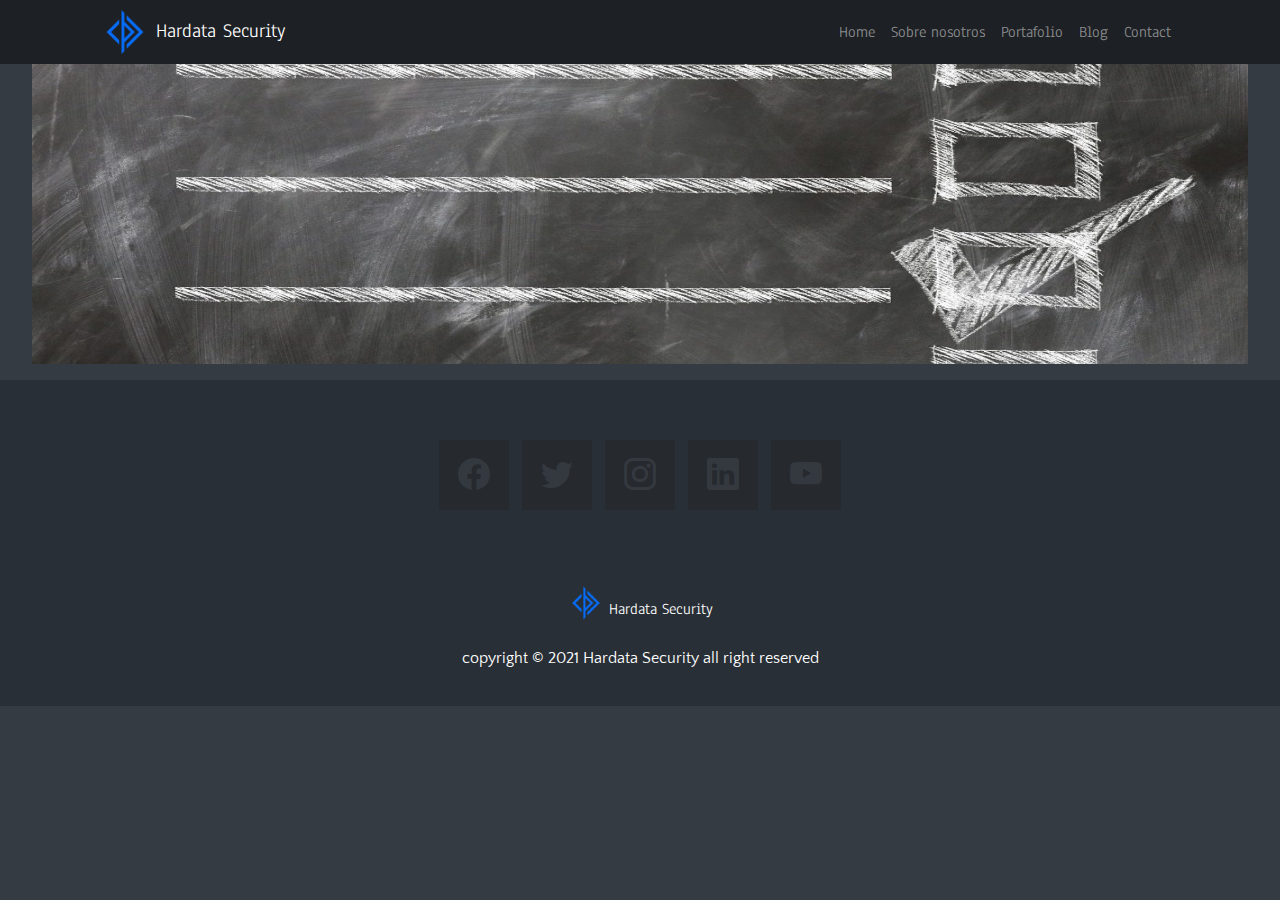
==== commit 2bd3cd62: "Update index.html" ====
--- a/index.html
+++ b/index.html
@@ -12,21 +12,21 @@
 	<meta name="generator" content="Hardata Security" />
 
 	<!-- Bootstraping -->
-	<link rel="stylesheet" href="../resources/css/bootstrap.min.css">
-	<link rel="stylesheet" href="../resources/css/themify-icons.css">
-	<link rel="stylesheet" href="../resources/css/magnific-popup.css">
-	<link rel="stylesheet" href="../resources/css/slick.css">
+	<link rel="stylesheet" href="resources/css/bootstrap.min.css">
+	<link rel="stylesheet" href="resources/css/themify-icons.css">
+	<link rel="stylesheet" href="resources/css/magnific-popup.css">
+	<link rel="stylesheet" href="resources/css/slick.css">
 	<link rel="stylesheet" href="https://fonts.googleapis.com/css?family=Anaheim%7cQuattrocento&#43;Sans:400,700&amp;display=swap">
-	<link rel="stylesheet" href="../resources/css/estilos.css">
+	<link rel="stylesheet" href="resources/css/estilos.css">
 	<!-- bootstrap icons-->
 	<link rel="stylesheet" href="https://cdn.jsdelivr.net/npm/bootstrap-icons@1.5.0/font/bootstrap-icons.css">
 	
 	<!-- Main Stylesheet -->	
-	<link rel="stylesheet" href="../resources/css/style.min.css" media="screen">
+	<link rel="stylesheet" href="resources/css/style.min.css" media="screen">
 
  	<!--Favicon-->
-	<link rel="shortcut icon" href="../resources/img/android-icon-48x48.png" type="image/x-icon">
-	<link rel="icon" href="/resources/img/android-icon-48x48.png" type="image/x-icon">
+	<link rel="shortcut icon" href="resources/img/android-icon-48x48.png" type="image/x-icon">
+	<link rel="icon" href="resources/img/android-icon-48x48.png" type="image/x-icon">
 
 </head>
 
@@ -38,7 +38,7 @@
 		<nav class="navbar navbar-expand-lg navbar-dark">
 			<a class="navbar-brand p-0" href="/">
 				<!-- ESTE ES EL ICONO DEL MENU LI-->
-				<img class="img-fluid" src="../hardWeb/resources/img/android-icon-48x48.png" alt="Hardata Security"> Hardata Security
+				<img class="img-fluid" src="resources/img/android-icon-48x48.png" alt="Hardata Security"> Hardata Security
 				
 			</a>
 
@@ -48,14 +48,14 @@
             <!-- ESTE ES TU PANEL LI-->
 			<div class="collapse navbar-collapse" id="navigation">
 				<ul class="navbar-nav ml-auto">
-					<li class="nav-item"><a class="nav-link" href="../index.html">Home</a></li>
-					<li class="nav-item"><a class="nav-link" href="../hardWeb/vistas/nosotros.html">Sobre nosotros</a></li>
-					<li class="nav-item"><a class="nav-link" href="../hardWeb/vistas/portafolio.html">Portafolio</a></li>
+					<li class="nav-item"><a class="nav-link" href="index.html">Home</a></li>
+					<li class="nav-item"><a class="nav-link" href="vistas/nosotros.html">Sobre nosotros</a></li>
+					<li class="nav-item"><a class="nav-link" href="vistas/portafolio.html">Portafolio</a></li>
 					<!--<li class="nav-item"><a class="nav-link" href="#feature">Metodología</a></li> -->
-					<li class="nav-item"><a class="nav-link" href="../hardWeb/vistas/blog.html">Blog</a></li>
+					<li class="nav-item"><a class="nav-link" href="vistas/blog.html">Blog</a></li>
 					<!--<li class="nav-item"><a class="nav-link" href="#newinntechai">New Inntech AI</a></li>-->
 					<!--<li class="nav-item"><a class="nav-link" href="#newinntechtransfer">New Inntech Transfer</a></li>-->
-					<li class="nav-item"><a class="nav-link" href="../hardWeb/vistas/contacto.html">Contact</a></li>
+					<li class="nav-item"><a class="nav-link" href="vistas/contacto.html">Contact</a></li>
 														
 				</ul>
 				
@@ -67,10 +67,10 @@
 <!-- comienzo del slider-->
 	<div class="slider">
 		<ul>
-			<li><img src="../hardWeb/resources/img/slider_1.jpg" alt="" width="400" height="300"></li>
-			<li><img src="../hardWeb/resources/img/slider_2.jpg" alt="" width="400" height="300"></li>
-			<li><img src="../hardWeb/resources/img/slider_3.jpg" alt="" width="400" height="300"></li>
-			<li><img src="../hardWeb/resources/img/slider_4.jpg" alt="" width="400" height="300"></li>
+			<li><img src="resources/img/slider_1.jpg" alt="" width="400" height="300"></li>
+			<li><img src="resources/img/slider_2.jpg" alt="" width="400" height="300"></li>
+			<li><img src="resources/img/slider_3.jpg" alt="" width="400" height="300"></li>
+			<li><img src="resources/img/slider_4.jpg" alt="" width="400" height="300"></li>
 		</ul>
 	</div>
 <!-- fin del slider-->
@@ -98,7 +98,7 @@
 				<!-- copyright DEL FOODER-->
 				<div class="copyright text-center">
 					<a href="https://www.hardata.com">
-						<img src="../hardWeb/resources/img/android-icon-36x36.png" alt="Hardata Security" /> <a>Hardata Security</a>
+						<img src="resources/img/android-icon-36x36.png" alt="Hardata Security" /> <a>Hardata Security</a>
 					</a>
 					<br>
 					<p>copyright © 2021 <a href="https://www.hardata.com">Hardata Security</a> all right reserved</p>
@@ -110,17 +110,17 @@
 <!-- /footer -->
 
 <!-- JS Plugins -->
-<script src="../hardWeb/resources/js/jquery.min.js"></script>
-<script src="../hardWeb/resources/js/bootstrap.min.js"></script>
-<script src="../hardWeb/resources/js/slick.min.js"></script>
-<script src="../hardWeb/resources/js/shuffle.min.js"></script>
-<script src="../hardWeb/resources/js/jquery.magnific-popup.min.js"></script>
-<script src="../hardWeb/resources/js/lozad.min.js"></script>
-<script src="../hardWeb/resources/js/map.js"></script>
+<script src="resources/js/jquery.min.js"></script>
+<script src="resources/js/bootstrap.min.js"></script>
+<script src="resources/js/slick.min.js"></script>
+<script src="resources/js/shuffle.min.js"></script>
+<script src="resources/js/jquery.magnific-popup.min.js"></script>
+<script src="resources/js/lozad.min.js"></script>
+<script src="resources/js/map.js"></script>
 
 
 <!-- Main Script -->
-<script src="../hardWeb/resources/js/script.min.js"></script>
+<script src="resources/js/script.min.js"></script>
 
 
 </body>
